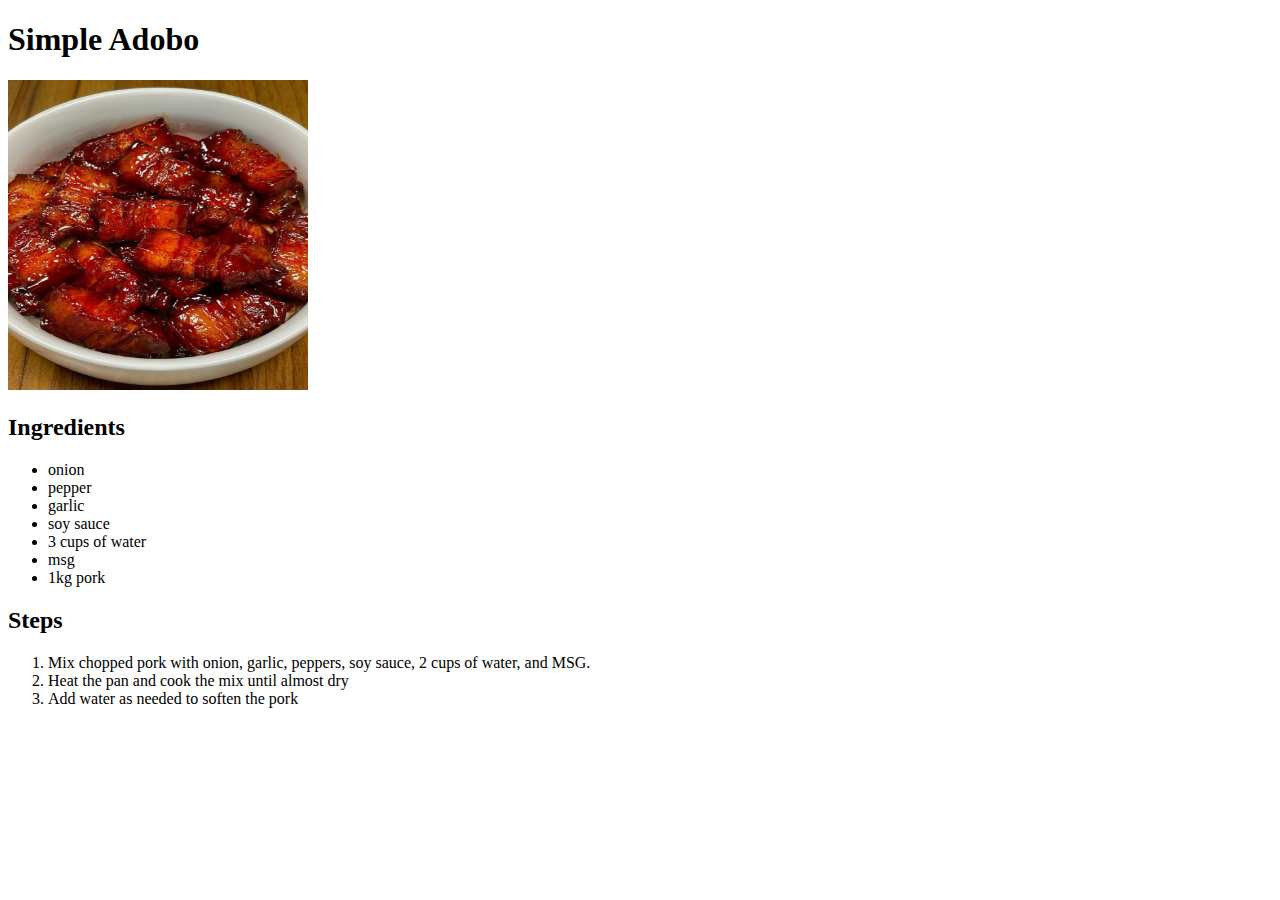
==== recipes/adobo.html @ 0134a28c "created the basic structures of the recipe website ft my favorite recipes yumm" ====
<!DOCTYPE html>
<html lang="en">
<head>
    <meta charset="UTF-8">
    <meta name="viewport" content="width=device-width, initial-scale=1.0">
    <title>adobo</title>
</head>
<body>
    <h1>Simple Adobo</h1>
    <img src="/images/adobO.jpg" alt="adobo" height=310 width="300">
    
    <h2>Ingredients</h2>
    <ul>
        <li>onion</li>
        <li>pepper</li>
        <li>garlic</li>
        <li>soy sauce</li>
        <li>3 cups of water</li>
        <li>msg</li>
        <li>1kg pork</li>
    </ul>

    <h2>Steps</h2>
    <ol>
        <li>Mix chopped pork with onion, garlic, peppers, soy sauce, 2 cups of water, and MSG.</li>
        <li>Heat the pan and cook the mix until almost dry</li>
        <li>Add water as needed to soften the pork</li>
        
    </ol>
</body>
</html>
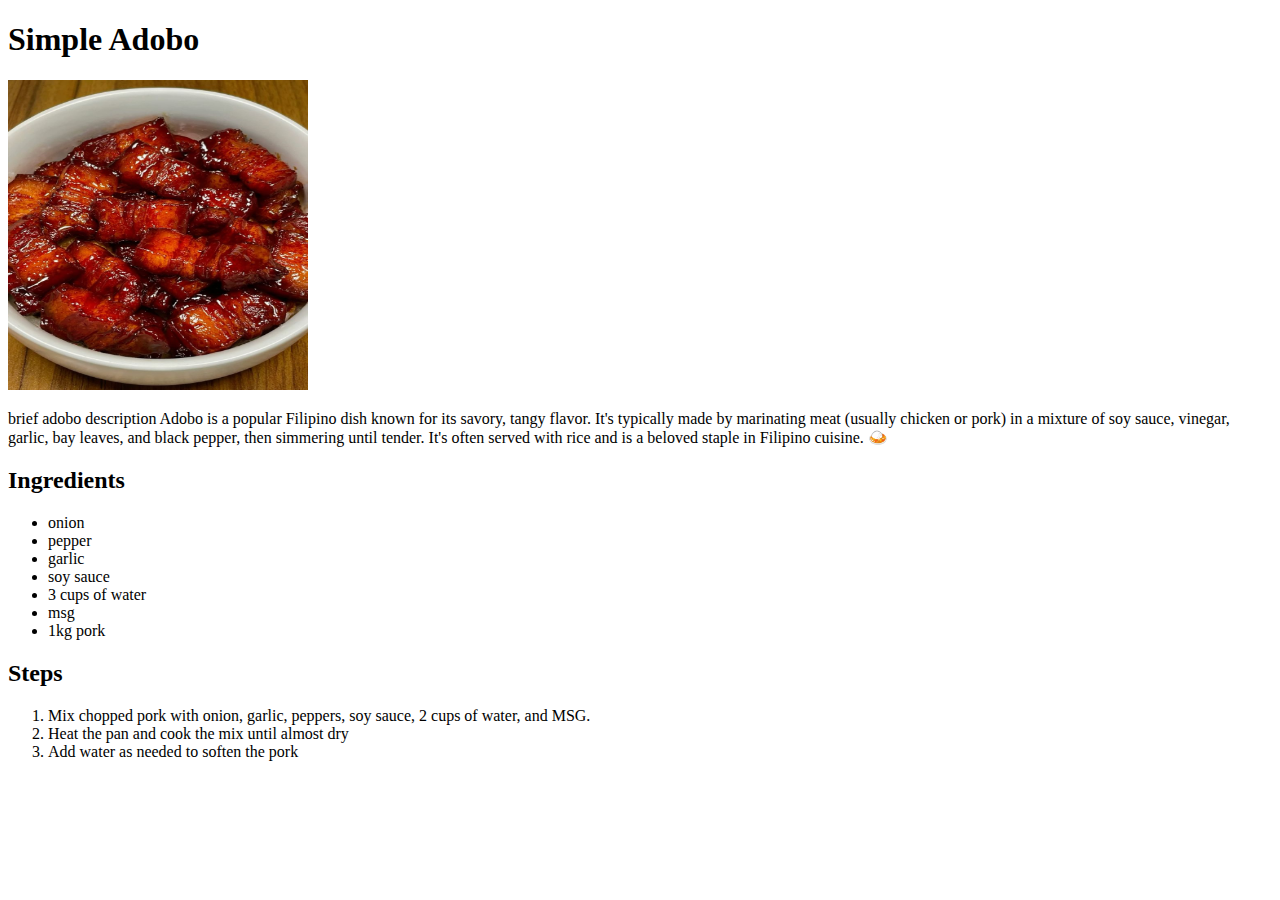
==== commit 6a7dce34: "added recipe description coz i forgottt" ====
--- a/recipes/adobo.html
+++ b/recipes/adobo.html
@@ -7,8 +7,9 @@
 </head>
 <body>
     <h1>Simple Adobo</h1>
-    <img src="/images/adobO.jpg" alt="adobo" height=310 width="300">
-    
+    <img src="../images/adobO.jpg" alt="adobo" height=310 width="300">
+    <p>brief adobo description
+        Adobo is a popular Filipino dish known for its savory, tangy flavor. It's typically made by marinating meat (usually chicken or pork) in a mixture of soy sauce, vinegar, garlic, bay leaves, and black pepper, then simmering until tender. It's often served with rice and is a beloved staple in Filipino cuisine. 🍛</p>
     <h2>Ingredients</h2>
     <ul>
         <li>onion</li>
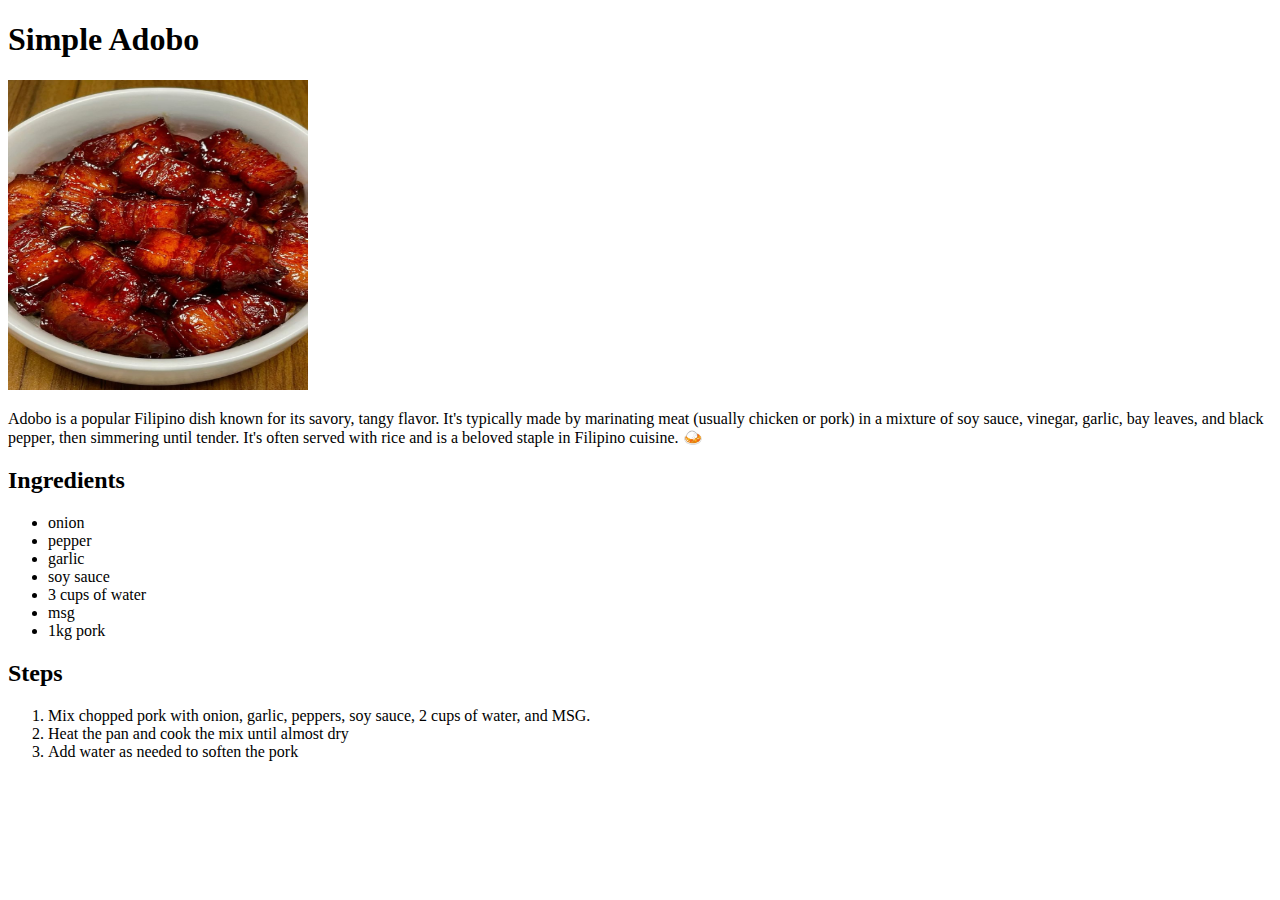
==== commit 40e69285: "fixed typos on description" ====
--- a/recipes/adobo.html
+++ b/recipes/adobo.html
@@ -8,7 +8,7 @@
 <body>
     <h1>Simple Adobo</h1>
     <img src="../images/adobO.jpg" alt="adobo" height=310 width="300">
-    <p>brief adobo description
+    <p>
         Adobo is a popular Filipino dish known for its savory, tangy flavor. It's typically made by marinating meat (usually chicken or pork) in a mixture of soy sauce, vinegar, garlic, bay leaves, and black pepper, then simmering until tender. It's often served with rice and is a beloved staple in Filipino cuisine. 🍛</p>
     <h2>Ingredients</h2>
     <ul>
